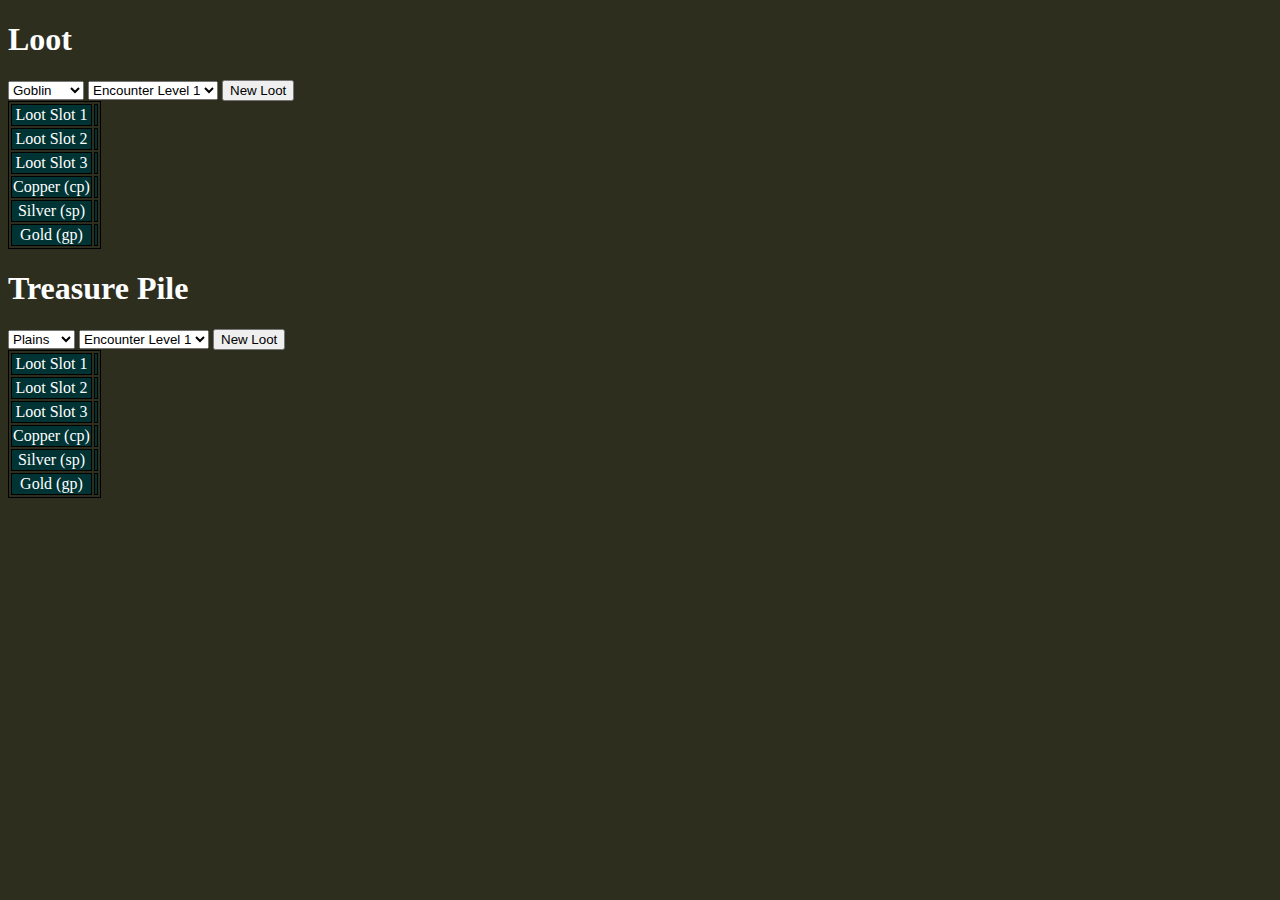
==== LootPool/index.html @ ca087a9f "Add files via upload" ====
<!DOCTYPE html>
<html>

<head>
	<title>DND Loot Pool Generator</title>
	<!-- CSS file link -->
	<link href= "style.css" rel="stylesheet"/>
</head>

<body>

	<h1>Loot</h1>
	<select id="creatureSelect" onchange="newLoot()">
  		<option value="Goblin">Goblin</option>
  		<option value="Dragon">Dragon</option>
  		<option value="Bandit">Bandit</option>
  		<option value="Beholder">Beholder</option>
	</select> 
	<select id="lootSelect" onchange="newLoot()">
  		<option value="Encounter Level 1">Encounter Level 1</option>
  		<option value="Encounter Level 2">Encounter Level 2</option>
  		<option value="Encounter Level 3">Encounter Level 3</option>
  		<option value="Encounter Level 4">Encounter Level 4</option>
	</select> 
	<button onclick="newLoot()">New Loot</button>
	<script src="javascript.js"></script>
	
<table>	
<tr>
	<td>Loot Slot 1</td>
	<td><div id ="lootDisplay"></div></td>		
</tr>
<tr>
	<td>Loot Slot 2</td>
	<td><div id ="lootDisplay2">
	</div></td>		
</tr>
<tr>
	<td>Loot Slot 3</td>
	<td><div id ="lootDisplay3">
	</div></td>		
</tr>
<tr>
	<td>Copper (cp)</td>
	<td><div id ="copperDisplay"></div></td>		
</tr>
<tr>
	<td>Silver (sp)</td>
	<td><div id ="silverDisplay"></div></td>	
</tr>
<tr>
	<td>Gold (gp)</td>	
	<td><div id ="goldDisplay"></div></td>	
</tr>
</table>

<div>
<h1>Treasure Pile</h1>
	<select id="lairSelect" onchange="newLoot2()">
  		<option value="Plains">Plains</option>
  		<option value="Forest">Forest</option>
  		<option value="Island">Island</option>
  		<option value="Swamp">Swamp</option>
	</select> 

	<select id="treasureSelect" onchange="newLoot2()">
  		<option value="Encounter Level 1">Encounter Level 1</option>
  		<option value="Encounter Level 2">Encounter Level 2</option>
  		<option value="Encounter Level 3">Encounter Level 3</option>
  		<option value="Encounter Level 4">Encounter Level 4</option>
	</select>

	<button onclick="newLoot2()">New Loot</button>
	<script src="javascript2.js"></script>
	
<table>	
<tr>
	<td>Loot Slot 1</td>
	<td><div id ="treasureDisplay"></div></td>		
</tr>
<tr>
	<td>Loot Slot 2</td>
	<td><div id ="treasureDisplay2">
	</div></td>		
</tr>
<tr>
	<td>Loot Slot 3</td>
	<td><div id ="treasureDisplay3">
	</div></td>		
</tr>
<tr>
	<td>Copper (cp)</td>
	<td><div id ="copperTDisplay"></div></td>		
</tr>
<tr>
	<td>Silver (sp)</td>
	<td><div id ="silverTDisplay"></div></td>	
</tr>
<tr>
	<td>Gold (gp)</td>	
	<td><div id ="goldTDisplay"></div></td>	
</tr>
</table>
</div>
</body>
</html>
---- LootPool/style.css ----
/*
Filename:  style.css

Author:  Johnathon McDonnell-Parker

Created:  13/3/16 		Last Modified: 

Description:  Provides a style format for the following html pages:
jobs.html, index.html, apply.html, about.html
*/

/* =============================== */
/* MAIN */
body 
{
	background-color: #2e2e1f;
}

h1 
{
    color: #ffffff;
	text-align:left;
}

h2,h3
{
	color: #3399ff;
}

h4
{
	color: #000000;
	font-size: 12px;
}

p 
{
	color: #000000;
}

section 
{
    display: block;
} 

aside
{
	color: #3399ff;
}

table, th, td 
{
   text-align:center;
   border: 1px solid black;
} 

tr
{
	color: #ffffff;
	 background-color: #003333;
}

#a_breadcrumb
{
	color: #0066cc;
	text-decoration: underline;
	font-weight: bold;
}

/* =============================== */
/*Aligns input labels in the apply form*/  
label
{
    display: inline-block;
    float: left;
    clear: left;
    width: 180px;
}

input
 {
  display: inline-block;
}

/* =============================== */
/*LEFT aligned typography*/
#p_left
{
	color: #000000;
	text-align:left;
	font-size: 150%;
	font-weight: bold;
}

#p_left_fontchange
{
	color: #000000;
	font-family: "Courier New", Monospace;
}

#p_hex
{
	color: #009900;
}

#p_left_blue
{
	color: #3399ff;
	text-align:left;
}

a.left_hyper
{
	color: #ff1a1a;
	text-align:left;
	text-decoration: underline;
}



/* =============================== */
/*RIGHT aligned typography*/
#p_right
{
	color: #000000;
	text-align:right;
}

#p_right_pad
{
	color: #000000;
	float:right;
	padding:40px;
}

#p_right_border
{
	color: #000000;
	float:right;
	border-style: double;
	padding:40px;
}

/* =============================== */
/*CENTER aligned typography*/
#p_border
{
	color: #3399ff;
    text-align:center;
	border-style: solid;
}

#p_center
{
	color: #3399ff;
    text-align:center;
	
}

#section_border
{
	color: #3399ff;
    text-align:center;
	border-style: solid;
}

#p_center_hyper
{
	color: #ff1a1a;
	text-align:center;
	text-decoration: underline;
}

/* =============================== */
/* NAVIGATION */
#nav 
{
	text-align:center;
}

#nav li 
{
	display:inline;
}

#nav a
{
	color: #3399ff;
	text-decoration:none; 
	padding:0 30px;
}


/* =============================== */
/* IMAGE class*/
img.shown
 {
   max-width: 100%;
   height: auto;
   display: block;
   margin-left: auto;
   margin-right: auto;
}

#img_size
{
	height: 200px;
	width: 200px;
}
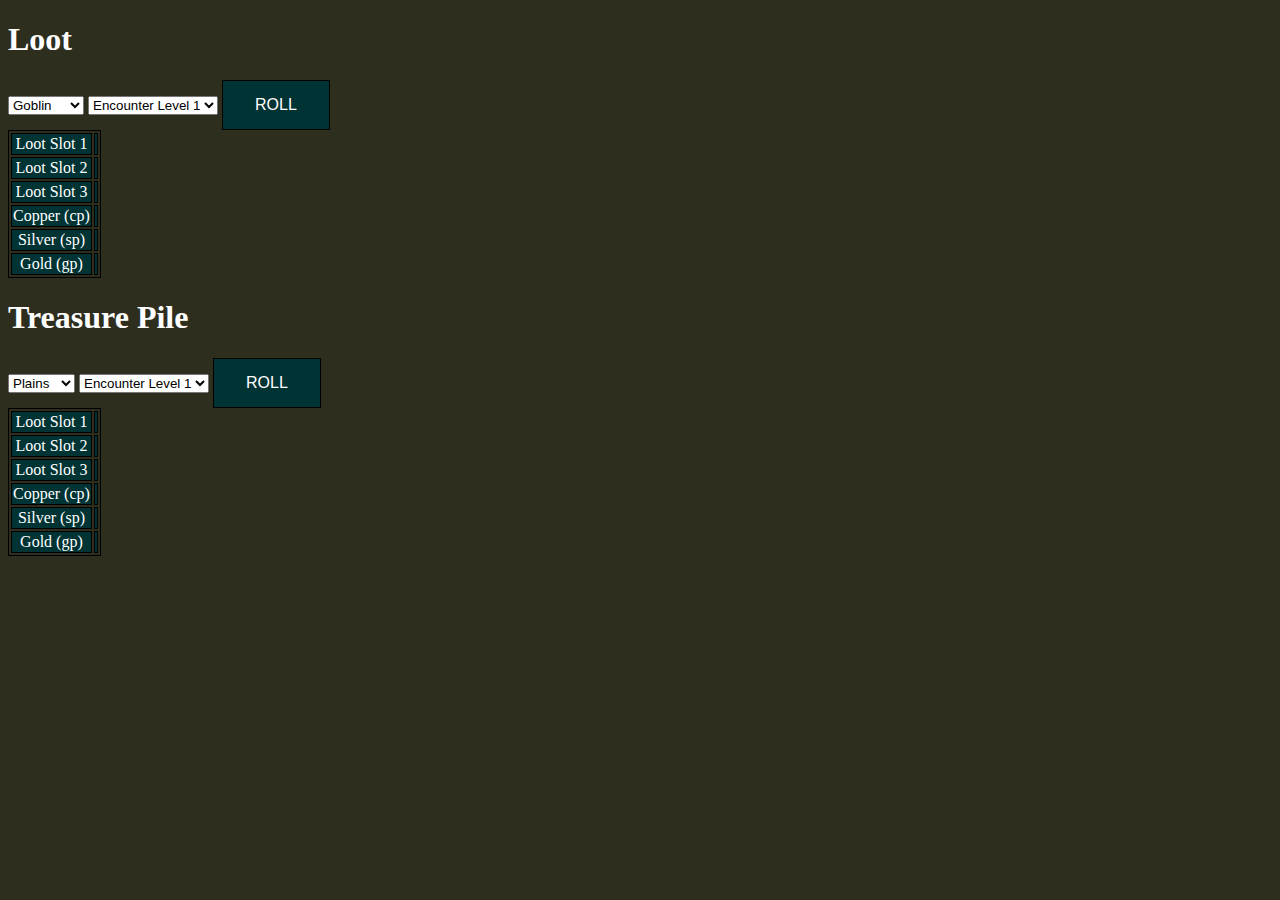
==== commit eff1df0b: "Add files via upload" ====
--- a/LootPool/index.html
+++ b/LootPool/index.html
@@ -2,6 +2,7 @@
 <html>
 
 <head>
+	<meta name=”viewport” content=”width=device-width, initial-scale=1″>
 	<title>DND Loot Pool Generator</title>
 	<!-- CSS file link -->
 	<link href= "style.css" rel="stylesheet"/>
@@ -22,7 +23,7 @@
   		<option value="Encounter Level 3">Encounter Level 3</option>
   		<option value="Encounter Level 4">Encounter Level 4</option>
 	</select> 
-	<button onclick="newLoot()">New Loot</button>
+	<button class="button" onclick="newLoot()">ROLL</button>
 	<script src="javascript.js"></script>
 	
 <table>	
@@ -70,7 +71,7 @@
   		<option value="Encounter Level 4">Encounter Level 4</option>
 	</select>
 
-	<button onclick="newLoot2()">New Loot</button>
+	<button class="button" onclick="newLoot2()">ROLL</button>
 	<script src="javascript2.js"></script>
 	
 <table>	
@@ -102,5 +103,6 @@
 </tr>
 </table>
 </div>
+
 </body>
 </html>--- a/LootPool/style.css
+++ b/LootPool/style.css
@@ -58,6 +58,18 @@
 {
 	color: #ffffff;
 	 background-color: #003333;
+}
+
+.button 
+{
+  background-color: #003333;
+  border: 1px solid black;
+  color: white;
+  padding: 15px 32px;
+  text-align: center;
+  text-decoration: none;
+  display: inline-block;
+  font-size: 16px;
 }
 
 #a_breadcrumb
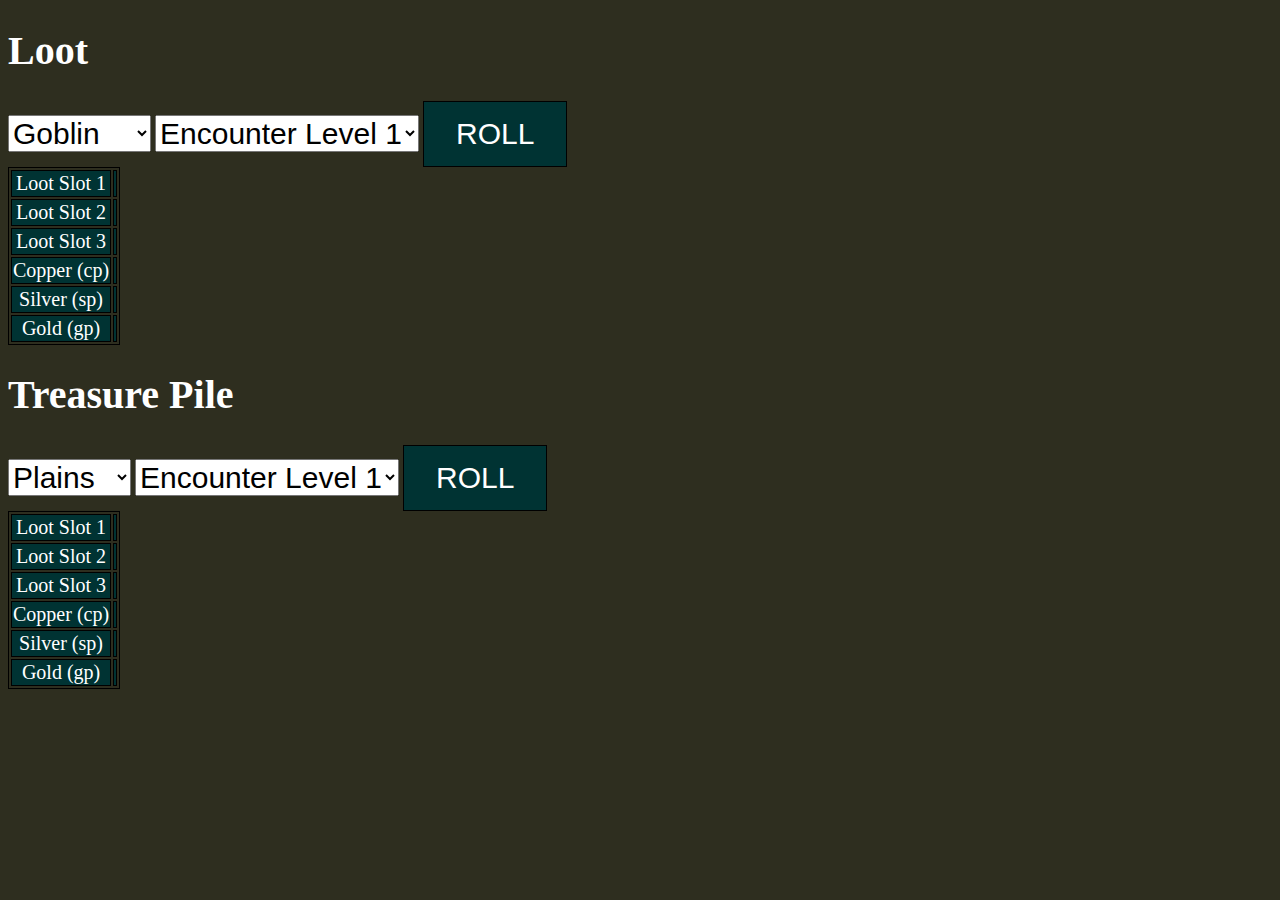
==== commit 91116f32: "Add files via upload" ====
--- a/LootPool/index.html
+++ b/LootPool/index.html
@@ -11,13 +11,13 @@
 <body>
 
 	<h1>Loot</h1>
-	<select id="creatureSelect" onchange="newLoot()">
+	<select id="creatureSelect" class="selection" onchange="newLoot()">
   		<option value="Goblin">Goblin</option>
   		<option value="Dragon">Dragon</option>
   		<option value="Bandit">Bandit</option>
   		<option value="Beholder">Beholder</option>
 	</select> 
-	<select id="lootSelect" onchange="newLoot()">
+	<select id="lootSelect" class="selection" onchange="newLoot()">
   		<option value="Encounter Level 1">Encounter Level 1</option>
   		<option value="Encounter Level 2">Encounter Level 2</option>
   		<option value="Encounter Level 3">Encounter Level 3</option>
@@ -55,16 +55,16 @@
 </tr>
 </table>
 
-<div>
+
 <h1>Treasure Pile</h1>
-	<select id="lairSelect" onchange="newLoot2()">
+	<select id="lairSelect" class="selection" onchange="newLoot2()">
   		<option value="Plains">Plains</option>
   		<option value="Forest">Forest</option>
   		<option value="Island">Island</option>
   		<option value="Swamp">Swamp</option>
 	</select> 
 
-	<select id="treasureSelect" onchange="newLoot2()">
+	<select id="treasureSelect" class="selection" onchange="newLoot2()">
   		<option value="Encounter Level 1">Encounter Level 1</option>
   		<option value="Encounter Level 2">Encounter Level 2</option>
   		<option value="Encounter Level 3">Encounter Level 3</option>
@@ -102,7 +102,7 @@
 	<td><div id ="goldTDisplay"></div></td>	
 </tr>
 </table>
-</div>
+
 
 </body>
 </html>--- a/LootPool/style.css
+++ b/LootPool/style.css
@@ -20,6 +20,7 @@
 {
     color: #ffffff;
 	text-align:left;
+	font-size: 40px;
 }
 
 h2,h3
@@ -52,6 +53,7 @@
 {
    text-align:center;
    border: 1px solid black;
+   font-size: 20px;
 } 
 
 tr
@@ -69,9 +71,13 @@
   text-align: center;
   text-decoration: none;
   display: inline-block;
-  font-size: 16px;
-}
-
+  font-size: 30px;
+}
+
+.selection
+{
+	font-size: 30px;	
+}
 #a_breadcrumb
 {
 	color: #0066cc;
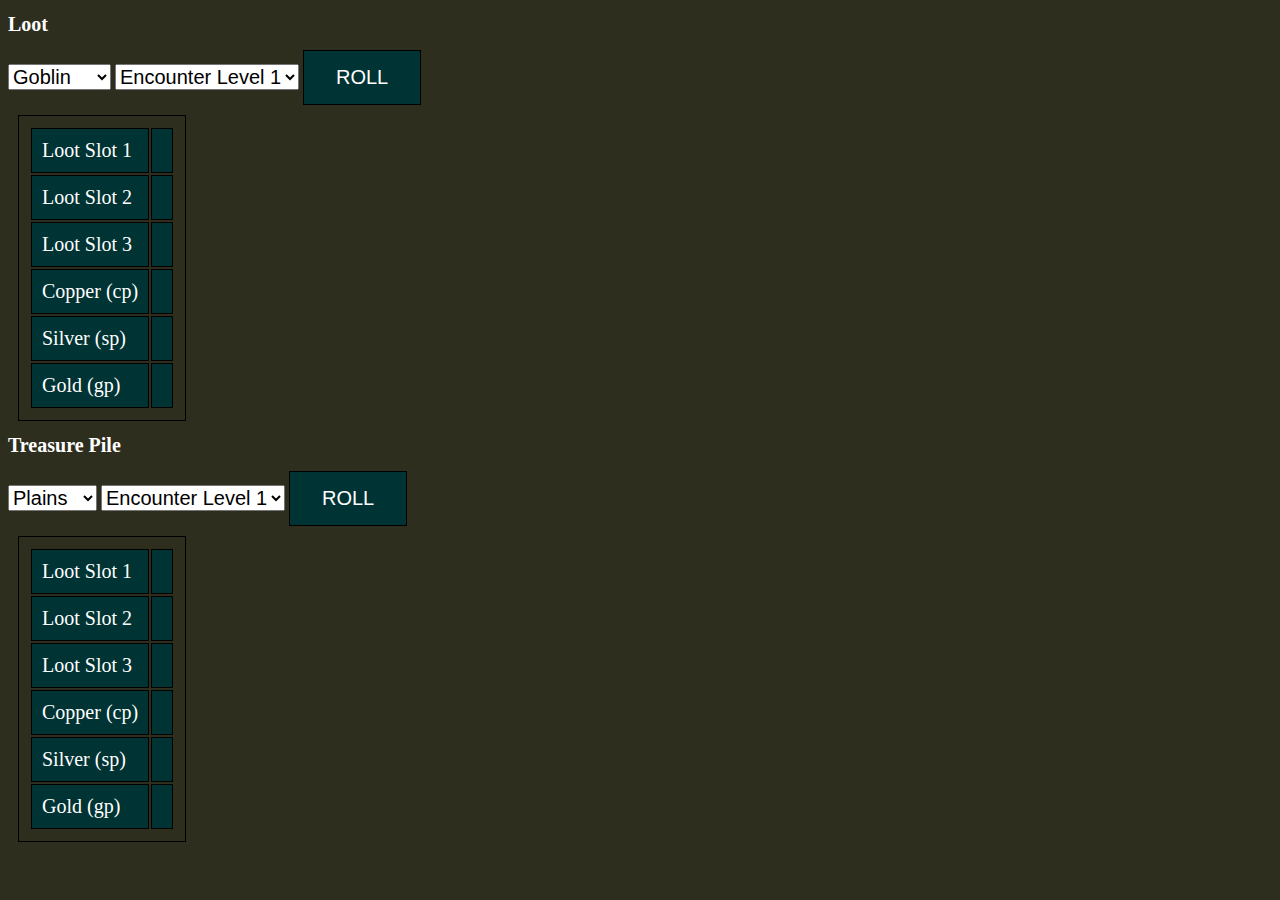
==== commit 994644df: "Add files via upload" ====
--- a/LootPool/index.html
+++ b/LootPool/index.html
@@ -2,10 +2,15 @@
 <html>
 
 <head>
-	<meta name=”viewport” content=”width=device-width, initial-scale=1″>
+	<meta name="viewport" content="width=1280, initial-scale=1">
 	<title>DND Loot Pool Generator</title>
 	<!-- CSS file link -->
 	<link href= "style.css" rel="stylesheet"/>
+	<script>
+		var siteWidth = 1280;
+		var scale = screen.width /siteWidth
+		document.querySelector('meta[name="viewport"]').setAttribute('content', 'width='+siteWidth+', initial-scale='+scale+'');
+	</script>
 </head>
 
 <body>
--- a/LootPool/style.css
+++ b/LootPool/style.css
@@ -16,11 +16,12 @@
 	background-color: #2e2e1f;
 }
 
+
 h1 
 {
     color: #ffffff;
 	text-align:left;
-	font-size: 40px;
+	font-size: 20px;
 }
 
 h2,h3
@@ -51,16 +52,22 @@
 
 table, th, td 
 {
-   text-align:center;
+   text-align:left;
    border: 1px solid black;
    font-size: 20px;
+   padding: 10px 10px;
+   margin: 10px 10px;
+ 
 } 
 
 tr
 {
 	color: #ffffff;
-	 background-color: #003333;
-}
+	background-color: #003333;
+	text-align:left;
+}
+
+
 
 .button 
 {
@@ -71,12 +78,12 @@
   text-align: center;
   text-decoration: none;
   display: inline-block;
-  font-size: 30px;
+  font-size: 20px;
 }
 
 .selection
 {
-	font-size: 30px;	
+	font-size: 20px;	
 }
 #a_breadcrumb
 {
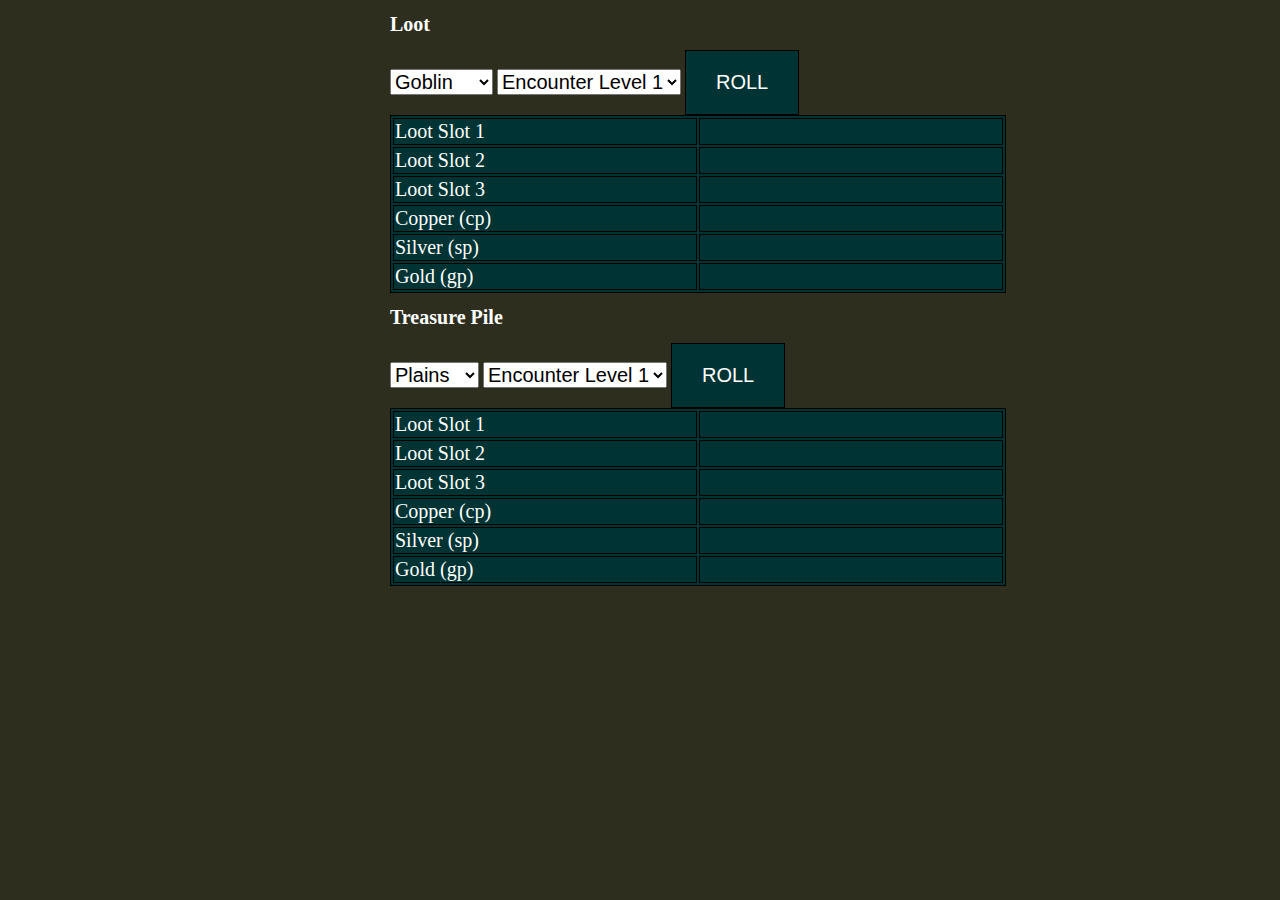
==== commit 43df9a57: "Add files via upload" ====
--- a/LootPool/index.html
+++ b/LootPool/index.html
@@ -8,13 +8,14 @@
 	<link href= "style.css" rel="stylesheet"/>
 	<script>
 		var siteWidth = 1280;
-		var scale = screen.width /siteWidth
+		var scale = screen.width/siteWidth
 		document.querySelector('meta[name="viewport"]').setAttribute('content', 'width='+siteWidth+', initial-scale='+scale+'');
 	</script>
 </head>
 
 <body>
 
+	<div class = "content">
 	<h1>Loot</h1>
 	<select id="creatureSelect" class="selection" onchange="newLoot()">
   		<option value="Goblin">Goblin</option>
@@ -108,6 +109,6 @@
 </tr>
 </table>
 
-
+</div>
 </body>
 </html>--- a/LootPool/style.css
+++ b/LootPool/style.css
@@ -16,57 +16,27 @@
 	background-color: #2e2e1f;
 }
 
+.content {
+  max-width: 500px;
+  margin: auto;
+}
 
 h1 
 {
     color: #ffffff;
 	text-align:left;
-	font-size: 20px;
+	font-size:20px;
 }
 
-h2,h3
+table, th, td, tr
 {
-	color: #3399ff;
-}
-
-h4
-{
-	color: #000000;
-	font-size: 12px;
-}
-
-p 
-{
-	color: #000000;
-}
-
-section 
-{
-    display: block;
+    text-align:left;
+    border: 1px solid black; 
+    font-size:20px;
+    color: #ffffff;
+	background-color: #003333;
+	min-width: 300px;
 } 
-
-aside
-{
-	color: #3399ff;
-}
-
-table, th, td 
-{
-   text-align:left;
-   border: 1px solid black;
-   font-size: 20px;
-   padding: 10px 10px;
-   margin: 10px 10px;
- 
-} 
-
-tr
-{
-	color: #ffffff;
-	background-color: #003333;
-	text-align:left;
-}
-
 
 
 .button 
@@ -74,161 +44,14 @@
   background-color: #003333;
   border: 1px solid black;
   color: white;
-  padding: 15px 32px;
   text-align: center;
   text-decoration: none;
   display: inline-block;
-  font-size: 20px;
+  font-size:20px;
+  padding: 20px 30px;
 }
 
 .selection
 {
 	font-size: 20px;	
-}
-#a_breadcrumb
-{
-	color: #0066cc;
-	text-decoration: underline;
-	font-weight: bold;
-}
-
-/* =============================== */
-/*Aligns input labels in the apply form*/  
-label
-{
-    display: inline-block;
-    float: left;
-    clear: left;
-    width: 180px;
-}
-
-input
- {
-  display: inline-block;
-}
-
-/* =============================== */
-/*LEFT aligned typography*/
-#p_left
-{
-	color: #000000;
-	text-align:left;
-	font-size: 150%;
-	font-weight: bold;
-}
-
-#p_left_fontchange
-{
-	color: #000000;
-	font-family: "Courier New", Monospace;
-}
-
-#p_hex
-{
-	color: #009900;
-}
-
-#p_left_blue
-{
-	color: #3399ff;
-	text-align:left;
-}
-
-a.left_hyper
-{
-	color: #ff1a1a;
-	text-align:left;
-	text-decoration: underline;
-}
-
-
-
-/* =============================== */
-/*RIGHT aligned typography*/
-#p_right
-{
-	color: #000000;
-	text-align:right;
-}
-
-#p_right_pad
-{
-	color: #000000;
-	float:right;
-	padding:40px;
-}
-
-#p_right_border
-{
-	color: #000000;
-	float:right;
-	border-style: double;
-	padding:40px;
-}
-
-/* =============================== */
-/*CENTER aligned typography*/
-#p_border
-{
-	color: #3399ff;
-    text-align:center;
-	border-style: solid;
-}
-
-#p_center
-{
-	color: #3399ff;
-    text-align:center;
-	
-}
-
-#section_border
-{
-	color: #3399ff;
-    text-align:center;
-	border-style: solid;
-}
-
-#p_center_hyper
-{
-	color: #ff1a1a;
-	text-align:center;
-	text-decoration: underline;
-}
-
-/* =============================== */
-/* NAVIGATION */
-#nav 
-{
-	text-align:center;
-}
-
-#nav li 
-{
-	display:inline;
-}
-
-#nav a
-{
-	color: #3399ff;
-	text-decoration:none; 
-	padding:0 30px;
-}
-
-
-/* =============================== */
-/* IMAGE class*/
-img.shown
- {
-   max-width: 100%;
-   height: auto;
-   display: block;
-   margin-left: auto;
-   margin-right: auto;
-}
-
-#img_size
-{
-	height: 200px;
-	width: 200px;
 }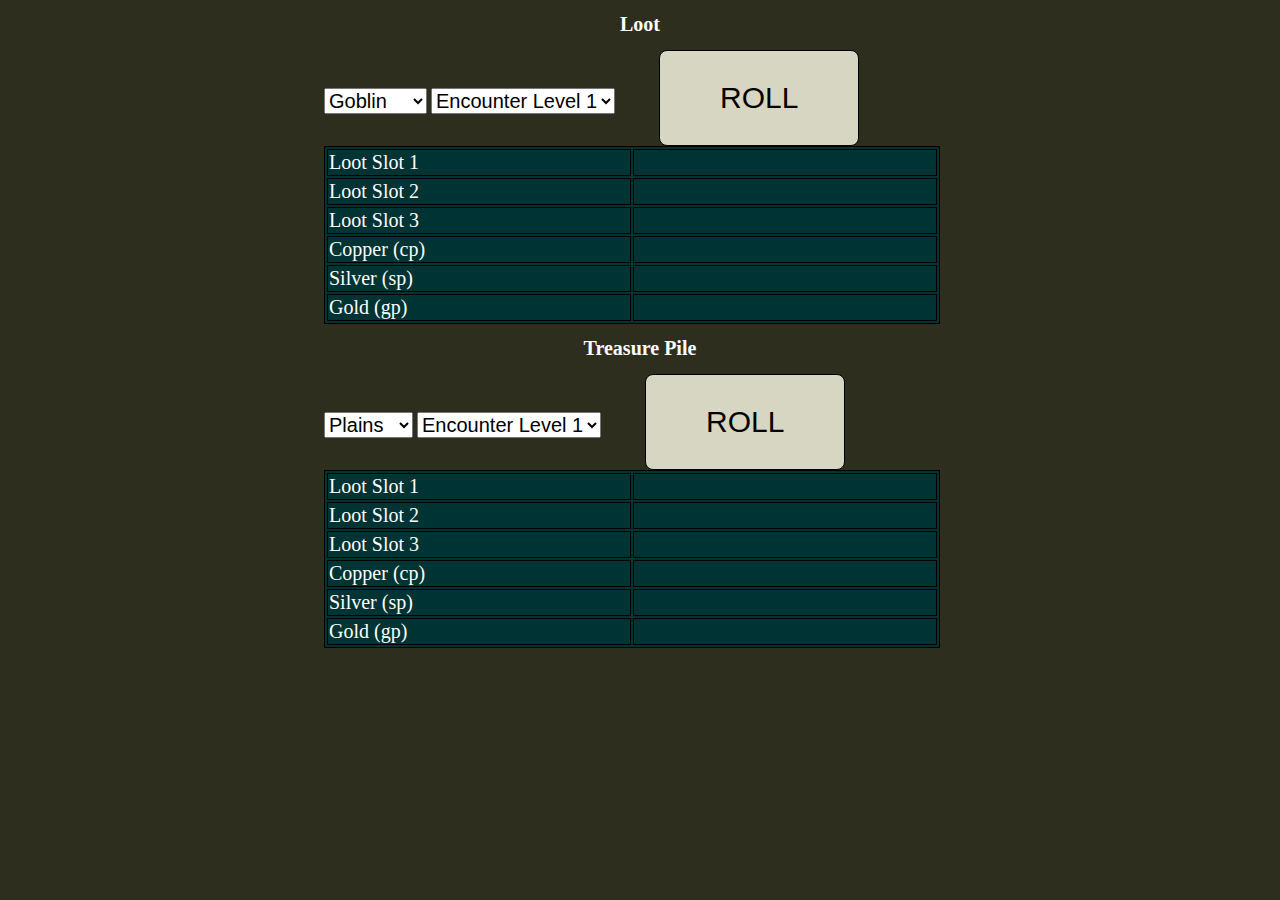
==== commit b0a69d2b: "Add files via upload" ====
--- a/LootPool/index.html
+++ b/LootPool/index.html
@@ -6,11 +6,7 @@
 	<title>DND Loot Pool Generator</title>
 	<!-- CSS file link -->
 	<link href= "style.css" rel="stylesheet"/>
-	<script>
-		var siteWidth = 1280;
-		var scale = screen.width/siteWidth
-		document.querySelector('meta[name="viewport"]').setAttribute('content', 'width='+siteWidth+', initial-scale='+scale+'');
-	</script>
+	
 </head>
 
 <body>
--- a/LootPool/style.css
+++ b/LootPool/style.css
@@ -17,14 +17,14 @@
 }
 
 .content {
-  max-width: 500px;
+  max-width: 50%;
   margin: auto;
 }
 
 h1 
 {
     color: #ffffff;
-	text-align:left;
+	text-align:center;
 	font-size:20px;
 }
 
@@ -41,14 +41,16 @@
 
 .button 
 {
-  background-color: #003333;
+  background-color: #d6d6c2;
   border: 1px solid black;
-  color: white;
+  border-radius: 8px;
+  color: black;
   text-align: center;
   text-decoration: none;
   display: inline-block;
-  font-size:20px;
-  padding: 20px 30px;
+  font-size:30px;
+  padding: 30px 60px;
+  margin-left: 40px;
 }
 
 .selection
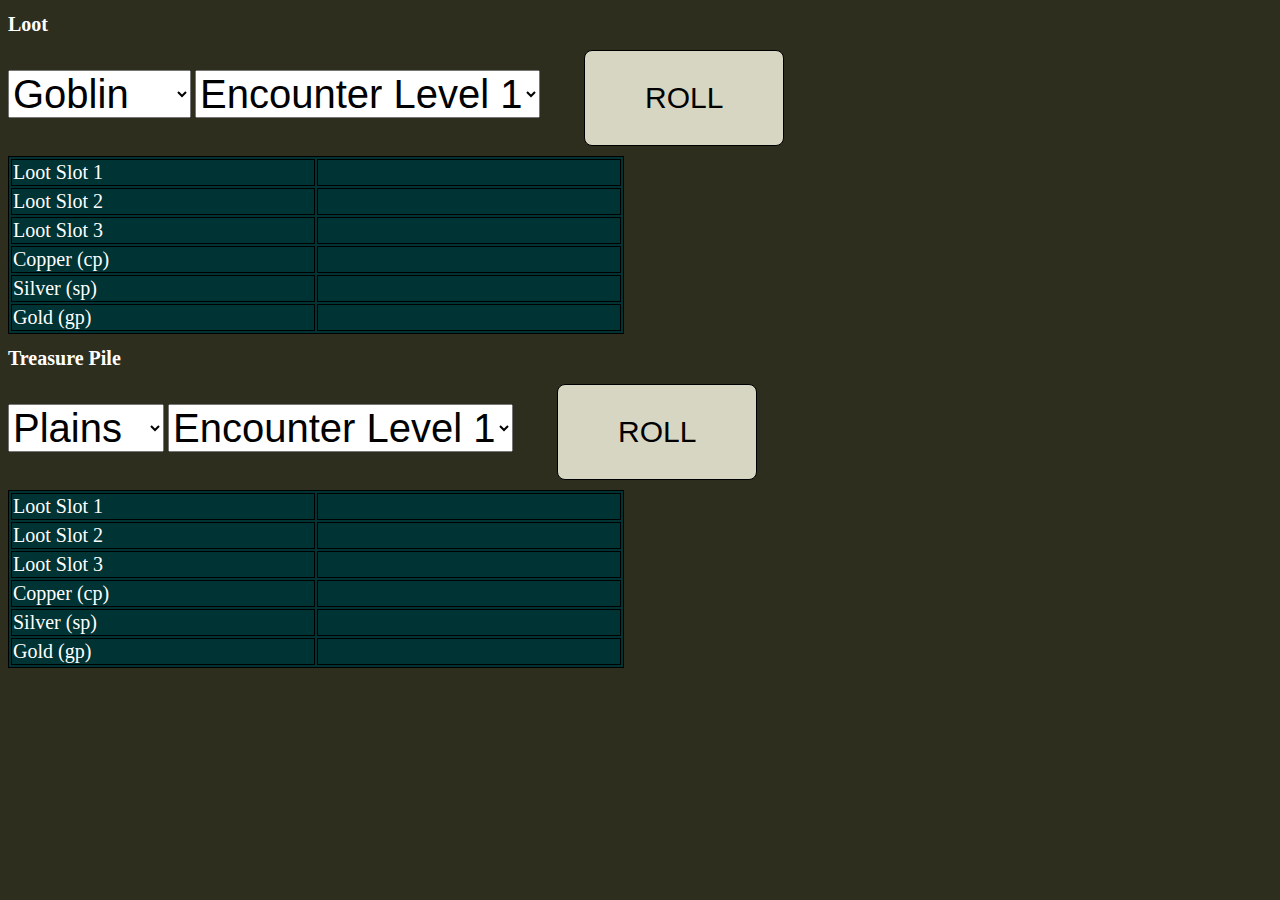
==== commit db3c0f67: "Add files via upload" ====
--- a/LootPool/index.html
+++ b/LootPool/index.html
@@ -11,7 +11,7 @@
 
 <body>
 
-	<div class = "content">
+	
 	<h1>Loot</h1>
 	<select id="creatureSelect" class="selection" onchange="newLoot()">
   		<option value="Goblin">Goblin</option>
@@ -105,6 +105,6 @@
 </tr>
 </table>
 
-</div>
+
 </body>
 </html>--- a/LootPool/style.css
+++ b/LootPool/style.css
@@ -16,15 +16,12 @@
 	background-color: #2e2e1f;
 }
 
-.content {
-  max-width: 50%;
-  margin: auto;
-}
+
 
 h1 
 {
     color: #ffffff;
-	text-align:center;
+	text-align:left;
 	font-size:20px;
 }
 
@@ -51,9 +48,10 @@
   font-size:30px;
   padding: 30px 60px;
   margin-left: 40px;
+  margin-bottom: 10px;
 }
 
 .selection
 {
-	font-size: 20px;	
+	font-size: 40px;	
 }